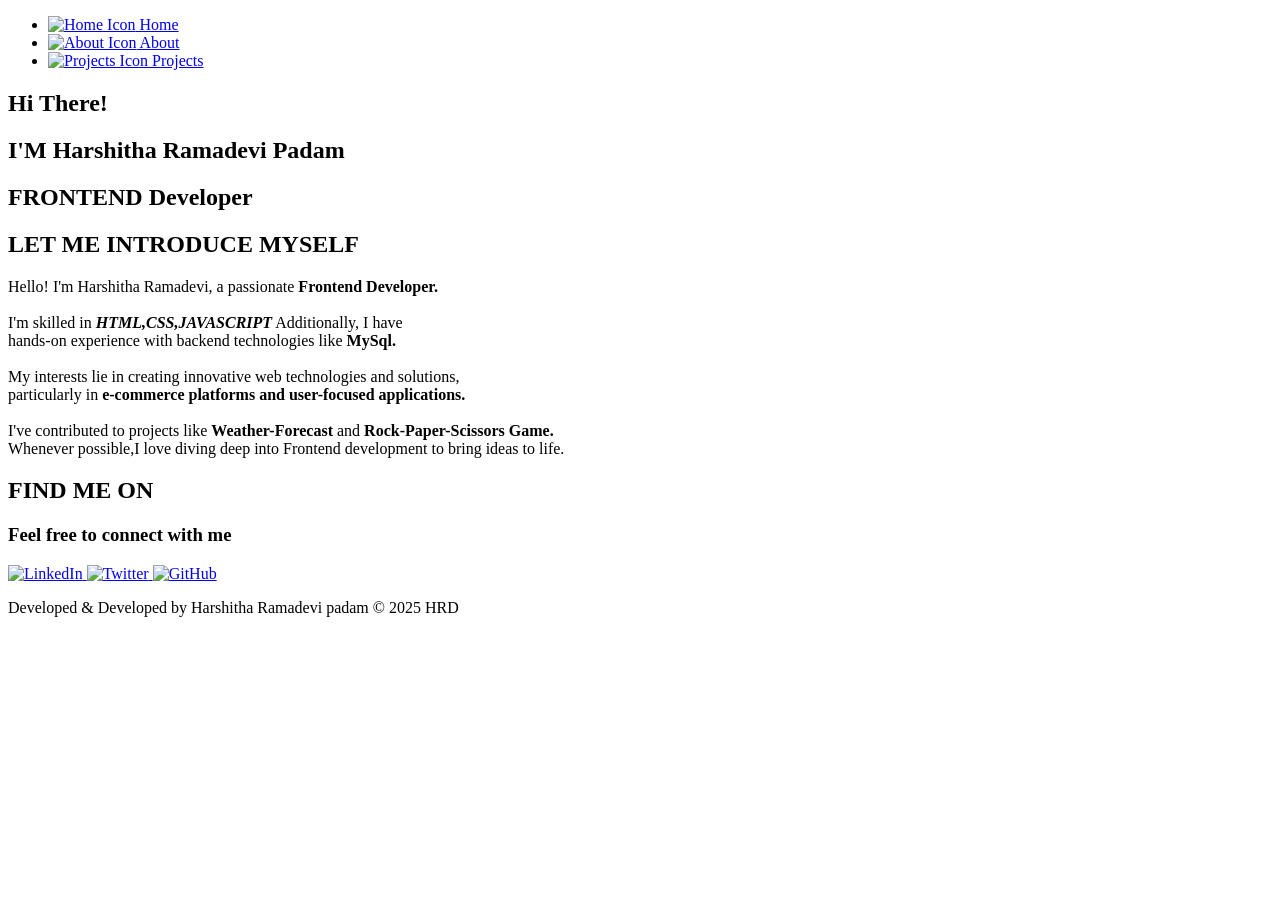
==== index.html @ 6d3aa366 "indexpage" ====
<!DOCTYPE html>
<html lang="en">
<head>
    <meta charset="UTF-8">
    <meta name="viewport" content="width=device-width, initial-scale=1.0">
    <title>My Portfolio</title>
    <link rel="stylesheet" href="app.css">
</head>
<body>

    <header>
        <nav class="top-nav">
            <ul class="nav-links">
                <li>
                    <a href="#home">
                        <img src="homepic.webp" alt="Home Icon">
                        Home
                    </a>
                </li>
                <li>
                    <a href="about.html">
                        <img src="userpic.png" alt="About Icon">
                        About
                    </a>
                </li>
                <li>
                    <a href="project.html">
                        <img src="projects.jpg" alt="Projects Icon">
                        Projects
                    </a>
                </li>
            </ul>
        </nav>
    </header>

    <section id="home" class="page-section">
        <div class="content-wrapper">
            <h1 style="color: black;">Hi There!</h1>
            <p> <h1 style="color: black;">I'M Harshitha Ramadevi Padam</h1><bold><h1 style="color: black;">FRONTEND Developer</h1></bold></p>
        </div>
    </section>

    <section id="about" class="page-section">
        <div class="content-wrapper">
            <h1>LET ME <B>INTRODUCE</B> MYSELF</h1>
            <p>
                Hello! I'm Harshitha Ramadevi, a passionate <b>Frontend Developer.</b>
             <br><br>
                I'm skilled in <i><b>HTML,CSS,JAVASCRIPT</b></i> Additionally, I have 
             <br>
                hands-on experience with backend technologies like <b>MySql.</b>
             <br><br>
                My interests lie in creating innovative web technologies and solutions,
             <br>
                particularly in <b>e-commerce platforms and user-focused applications.</b>
            <br><br>
                I've contributed to projects like <b>Weather-Forecast </b> and <b>Rock-Paper-Scissors Game.</b>
           <br>
                Whenever possible,I love diving deep into Frontend development to bring ideas to life.
         </p>
        </div>
    </section>

    <section id="projects" class="page-section">
        <div class="content-wrapper">
            <h1 class="contact">FIND ME ON</h1>
            <h3 class="contact">Feel free to connect with me</h3>
            <div class="social-links">
                <a href="https://www.linkedin.com/in/harshitha-ramadevi-834407324/" target="_blank">
                    <img src="linkedinpic.webp" alt="LinkedIn">
                </a>
                <a href="https://x.com/PadamRamadevi" target="_blank">
                    <img src="twitterpic.png" alt="Twitter">
                </a>
                <a href="https://github.com/ramadevi-1" target="_blank">
                    <img src="githubpic.png" alt="GitHub">
                </a>
            </div>
            
        </div>
        
        <footer>
            <p id="para">Developed & Developed by Harshitha Ramadevi padam <span id="copy">&copy; 2025 HRD</span></p>
        </footer>
    </section>

    </body>
</html>
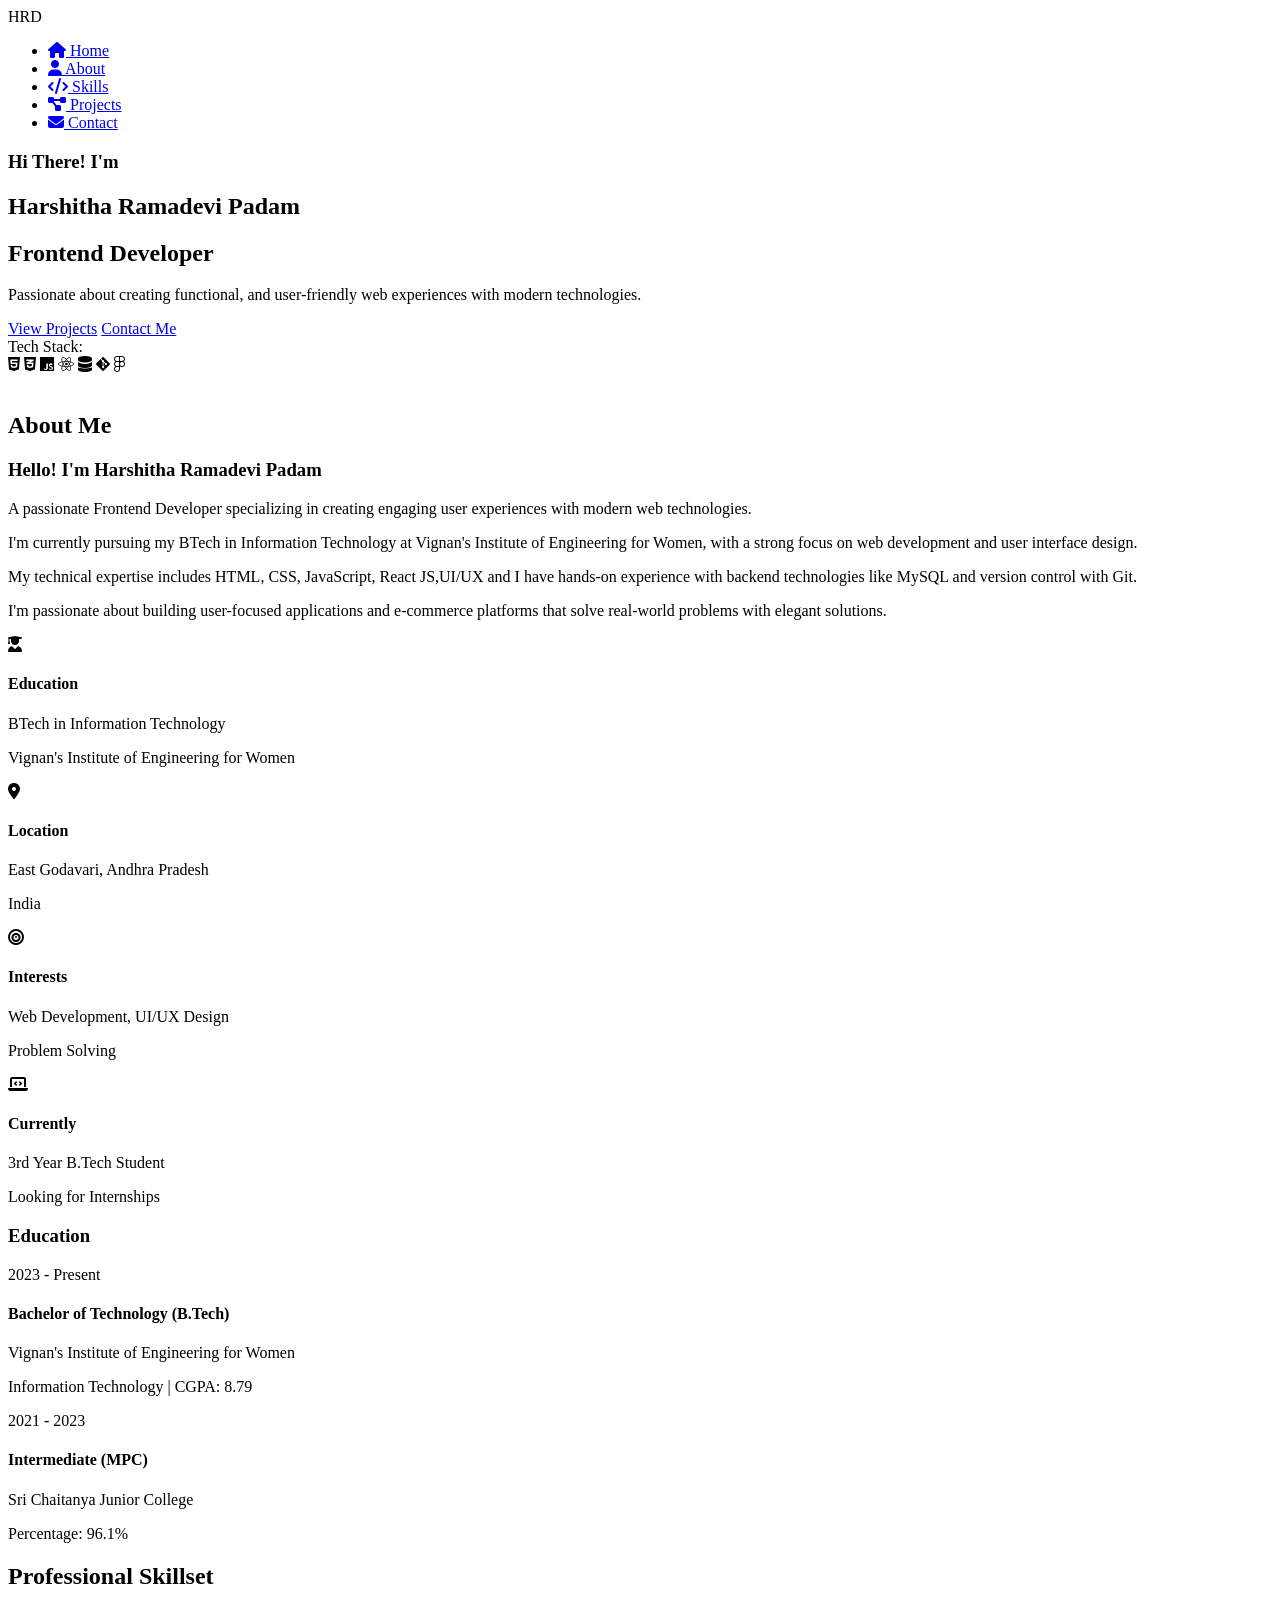
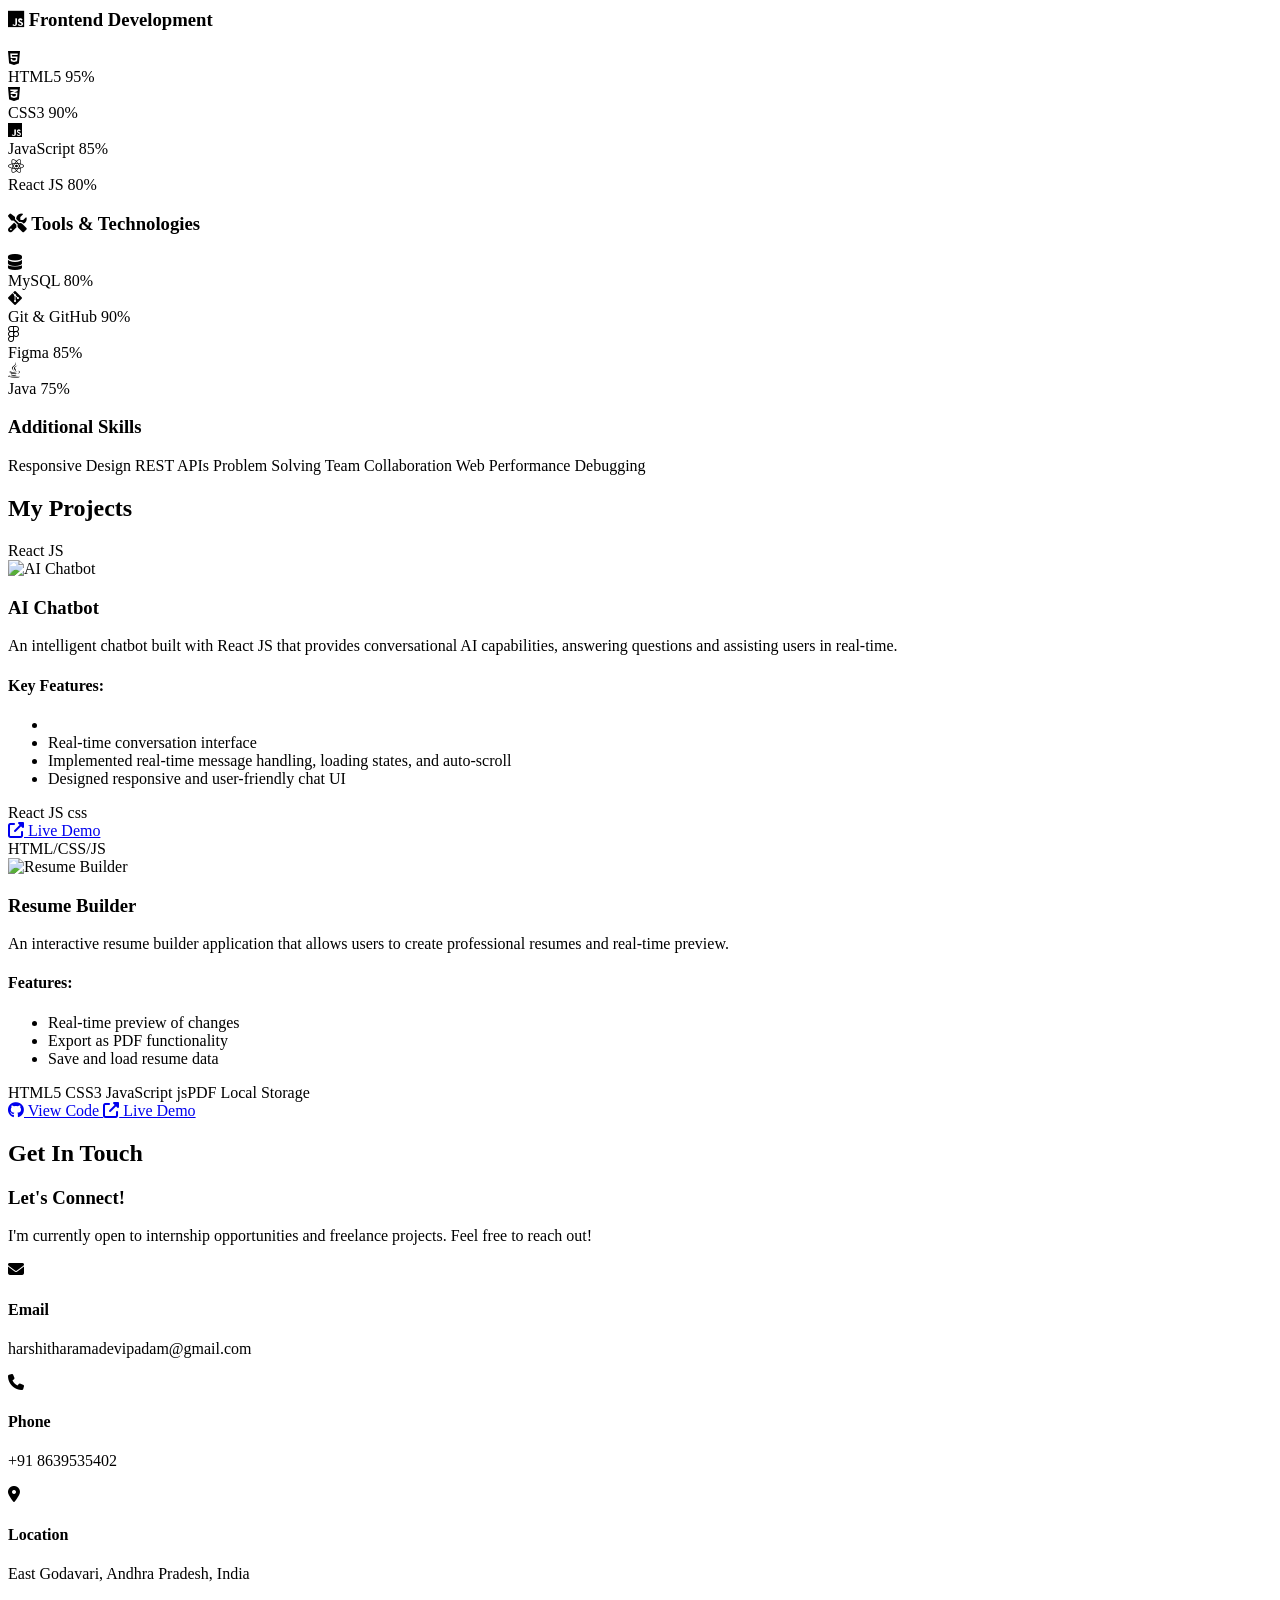
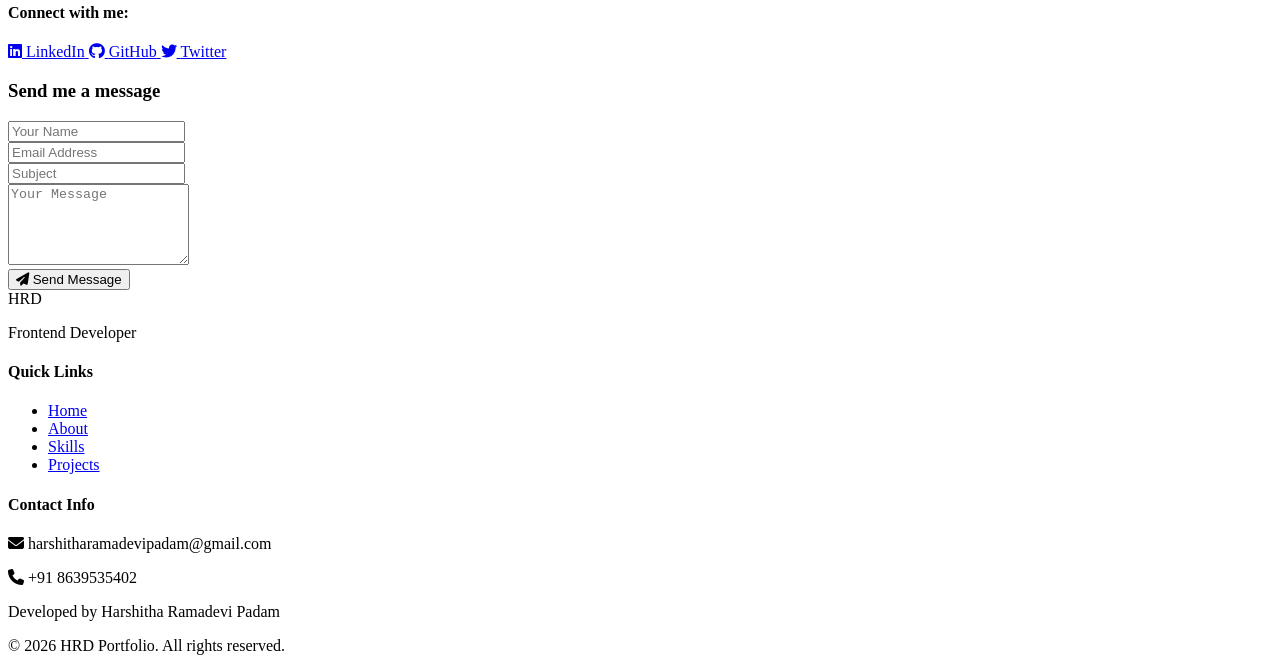
==== commit 8369978d: "create html structure for personal portfolio" ====
--- a/index.html
+++ b/index.html
@@ -3,86 +3,464 @@
 <head>
     <meta charset="UTF-8">
     <meta name="viewport" content="width=device-width, initial-scale=1.0">
-    <title>My Portfolio</title>
-    <link rel="stylesheet" href="app.css">
+    <title>Harshitha Ramadevi - Portfolio</title>
+    <link rel="stylesheet" href="style.css">
+    <link rel="stylesheet" href="https://cdnjs.cloudflare.com/ajax/libs/font-awesome/6.4.0/css/all.min.css">
+    <link href="https://fonts.googleapis.com/css2?family=Poppins:wght@300;400;500;600;700&family=Roboto:wght@300;400;500&display=swap" rel="stylesheet">
 </head>
 <body>
-
+    <!-- Navigation -->
     <header>
-        <nav class="top-nav">
-            <ul class="nav-links">
-                <li>
-                    <a href="#home">
-                        <img src="homepic.webp" alt="Home Icon">
-                        Home
-                    </a>
-                </li>
-                <li>
-                    <a href="about.html">
-                        <img src="userpic.png" alt="About Icon">
-                        About
-                    </a>
-                </li>
-                <li>
-                    <a href="project.html">
-                        <img src="projects.jpg" alt="Projects Icon">
-                        Projects
-                    </a>
-                </li>
-            </ul>
+        <nav class="navbar">
+            <div class="nav-container">
+                <div class="logo">
+                    <span>HRD</span>
+                </div>
+                <ul class="nav-menu">
+                    <li><a href="#home" class="nav-link active"><i class="fas fa-home"></i> Home</a></li>
+                    <li><a href="#about" class="nav-link"><i class="fas fa-user"></i> About</a></li>
+                    <li><a href="#skills" class="nav-link"><i class="fas fa-code"></i> Skills</a></li>
+                    <li><a href="#projects" class="nav-link"><i class="fas fa-project-diagram"></i> Projects</a></li>
+                    <li><a href="#contact" class="nav-link"><i class="fas fa-envelope"></i> Contact</a></li>
+                </ul>
+                <div class="hamburger">
+                    <span class="bar"></span>
+                    <span class="bar"></span>
+                    <span class="bar"></span>
+                </div>
+            </div>
         </nav>
     </header>
 
-    <section id="home" class="page-section">
-        <div class="content-wrapper">
-            <h1 style="color: black;">Hi There!</h1>
-            <p> <h1 style="color: black;">I'M Harshitha Ramadevi Padam</h1><bold><h1 style="color: black;">FRONTEND Developer</h1></bold></p>
+    <!-- Home Section -->
+    <section id="home" class="section">
+        <div class="container">
+            <div class="home-content">
+                <div class="home-text">
+                    <h3 class="greeting">Hi There! I'm</h3>
+                    <h1 class="name">Harshitha Ramadevi Padam</h1>
+                    <h2 class="title">Frontend <span class="highlight">Developer</span></h2>
+                    <p class="intro">Passionate about creating functional, and user-friendly web experiences with modern technologies.</p>
+                    <div class="home-btns">
+                        <a href="#projects" class="btn primary-btn">View Projects</a>
+                        <a href="#contact" class="btn secondary-btn">Contact Me</a>
+                    </div>
+                    <div class="tech-stack">
+                        <span class="tech-label">Tech Stack:</span>
+                        <div class="tech-icons">
+                            <i class="fab fa-html5" title="HTML5"></i>
+                            <i class="fab fa-css3-alt" title="CSS3"></i>
+                            <i class="fab fa-js" title="JavaScript"></i>
+                            <i class="fab fa-react" title="React JS"></i>
+                            <i class="fas fa-database" title="MySQL"></i>
+                            <i class="fab fa-git-alt" title="Git"></i>
+                            <i class="fab fa-figma" title="Figma"></i>
+                        </div>
+                    </div>
+                </div>
+                <div class="home-image">
+                    <div class="profile-container">
+                        <img src="profile.jpeg" alt="" class="profile-img">
+                    </div>
+                </div>
+            </div>
         </div>
     </section>
 
-    <section id="about" class="page-section">
-        <div class="content-wrapper">
-            <h1>LET ME <B>INTRODUCE</B> MYSELF</h1>
-            <p>
-                Hello! I'm Harshitha Ramadevi, a passionate <b>Frontend Developer.</b>
-             <br><br>
-                I'm skilled in <i><b>HTML,CSS,JAVASCRIPT</b></i> Additionally, I have 
-             <br>
-                hands-on experience with backend technologies like <b>MySql.</b>
-             <br><br>
-                My interests lie in creating innovative web technologies and solutions,
-             <br>
-                particularly in <b>e-commerce platforms and user-focused applications.</b>
-            <br><br>
-                I've contributed to projects like <b>Weather-Forecast </b> and <b>Rock-Paper-Scissors Game.</b>
-           <br>
-                Whenever possible,I love diving deep into Frontend development to bring ideas to life.
-         </p>
+    <!-- About Section -->
+    <section id="about" class="section">
+        <div class="container">
+            <h2 class="section-title">About <span class="highlight">Me</span></h2>
+            <div class="about-content">
+                <div class="about-text">
+                    <div class="about-intro">
+                        <h3>Hello! I'm <span class="highlight">Harshitha Ramadevi Padam</span></h3>
+                        <p>A passionate Frontend Developer specializing in creating engaging user experiences with modern web technologies.</p>
+                    </div>
+                    
+                    <div class="about-details">
+                        <p>I'm currently pursuing my <span class="highlight">BTech in Information Technology</span> at Vignan's Institute of Engineering for Women, with a strong focus on web development and user interface design.</p>
+                        
+                        <p>My technical expertise includes <span class="highlight">HTML, CSS, JavaScript, React JS,UI/UX</span> and I have hands-on experience with backend technologies like <span class="highlight">MySQL</span> and version control with <span class="highlight">Git</span>.</p>
+                        
+                        <p>I'm passionate about building <span class="highlight">user-focused applications</span> and <span class="highlight">e-commerce platforms</span> that solve real-world problems with elegant solutions.</p>
+                    </div>
+                    
+                    <div class="personal-info">
+                        <div class="info-grid">
+                            <div class="info-item">
+                                <i class="fas fa-user-graduate"></i>
+                                <div>
+                                    <h4>Education</h4>
+                                    <p>BTech in Information Technology</p>
+                                    <p class="info-sub">Vignan's Institute of Engineering for Women</p>
+                                </div>
+                            </div>
+                            <div class="info-item">
+                                <i class="fas fa-map-marker-alt"></i>
+                                <div>
+                                    <h4>Location</h4>
+                                    <p>East Godavari, Andhra Pradesh</p>
+                                    <p class="info-sub">India</p>
+                                </div>
+                            </div>
+                            <div class="info-item">
+                                <i class="fas fa-bullseye"></i>
+                                <div>
+                                    <h4>Interests</h4>
+                                    <p>Web Development, UI/UX Design</p>
+                                    <p class="info-sub">Problem Solving</p>
+                                </div>
+                            </div>
+                            <div class="info-item">
+                                <i class="fas fa-laptop-code"></i>
+                                <div>
+                                    <h4>Currently</h4>
+                                    <p>3rd Year B.Tech Student</p>
+                                    <p class="info-sub">Looking for Internships</p>
+                                </div>
+                            </div>
+                        </div>
+                    </div>
+                </div>
+            </div>
+            
+            <div class="education-section">
+                <h3 class="subtitle">Education</h3>
+                <div class="education-list">
+                    <div class="education-item">
+                        <div class="edu-year">2023 - Present</div>
+                        <div class="edu-content">
+                            <h4>Bachelor of Technology (B.Tech)</h4>
+                            <p class="edu-institute">Vignan's Institute of Engineering for Women</p>
+                            <p class="edu-details">Information Technology | CGPA: 8.79</p>
+                        </div>
+                    </div>
+                    <div class="education-item">
+                        <div class="edu-year">2021 - 2023</div>
+                        <div class="edu-content">
+                            <h4>Intermediate (MPC)</h4>
+                            <p class="edu-institute">Sri Chaitanya Junior College</p>
+                            <p class="edu-details">Percentage: 96.1%</p>
+                        </div>
+                    </div>
+                </div>
+            </div>
         </div>
     </section>
 
-    <section id="projects" class="page-section">
-        <div class="content-wrapper">
-            <h1 class="contact">FIND ME ON</h1>
-            <h3 class="contact">Feel free to connect with me</h3>
-            <div class="social-links">
-                <a href="https://www.linkedin.com/in/harshitha-ramadevi-834407324/" target="_blank">
-                    <img src="linkedinpic.webp" alt="LinkedIn">
-                </a>
-                <a href="https://x.com/PadamRamadevi" target="_blank">
-                    <img src="twitterpic.png" alt="Twitter">
-                </a>
-                <a href="https://github.com/ramadevi-1" target="_blank">
-                    <img src="githubpic.png" alt="GitHub">
-                </a>
-            </div>
-            
-        </div>
-        
-        <footer>
-            <p id="para">Developed & Developed by Harshitha Ramadevi padam <span id="copy">&copy; 2025 HRD</span></p>
-        </footer>
+    <!-- Skills Section -->
+    <section id="skills" class="section">
+        <div class="container">
+            <h2 class="section-title">Professional <span class="highlight">Skillset</span></h2>
+            <div class="skills-container">
+                <div class="skill-category">
+                    <h3 class="category-title"><i class="fab fa-js"></i> Frontend Development</h3>
+                    <div class="skills-grid">
+                        <div class="skill-item">
+                            <div class="skill-icon">
+                                <i class="fab fa-html5"></i>
+                            </div>
+                            <div class="skill-info">
+                                <span class="skill-name">HTML5</span>
+                                <span class="skill-percent">95%</span>
+                            </div>
+                            <div class="skill-bar">
+                                <div class="skill-level" style="width: 95%"></div>
+                            </div>
+                        </div>
+                        <div class="skill-item">
+                            <div class="skill-icon">
+                                <i class="fab fa-css3-alt"></i>
+                            </div>
+                            <div class="skill-info">
+                                <span class="skill-name">CSS3</span>
+                                <span class="skill-percent">90%</span>
+                            </div>
+                            <div class="skill-bar">
+                                <div class="skill-level" style="width: 90%"></div>
+                            </div>
+                        </div>
+                        <div class="skill-item">
+                            <div class="skill-icon">
+                                <i class="fab fa-js"></i>
+                            </div>
+                            <div class="skill-info">
+                                <span class="skill-name">JavaScript</span>
+                                <span class="skill-percent">85%</span>
+                            </div>
+                            <div class="skill-bar">
+                                <div class="skill-level" style="width: 85%"></div>
+                            </div>
+                        </div>
+                        <div class="skill-item">
+                            <div class="skill-icon">
+                                <i class="fab fa-react"></i>
+                            </div>
+                            <div class="skill-info">
+                                <span class="skill-name">React JS</span>
+                                <span class="skill-percent">80%</span>
+                            </div>
+                            <div class="skill-bar">
+                                <div class="skill-level" style="width: 80%"></div>
+                            </div>
+                        </div>
+                    </div>
+                </div>
+                
+                <div class="skill-category">
+                    <h3 class="category-title"><i class="fas fa-tools"></i> Tools & Technologies</h3>
+                    <div class="skills-grid">
+                        <div class="skill-item">
+                            <div class="skill-icon">
+                                <i class="fas fa-database"></i>
+                            </div>
+                            <div class="skill-info">
+                                <span class="skill-name">MySQL</span>
+                                <span class="skill-percent">80%</span>
+                            </div>
+                            <div class="skill-bar">
+                                <div class="skill-level" style="width: 80%"></div>
+                            </div>
+                        </div>
+                        <div class="skill-item">
+                            <div class="skill-icon">
+                                <i class="fab fa-git-alt"></i>
+                            </div>
+                            <div class="skill-info">
+                                <span class="skill-name">Git & GitHub</span>
+                                <span class="skill-percent">90%</span>
+                            </div>
+                            <div class="skill-bar">
+                                <div class="skill-level" style="width: 90%"></div>
+                            </div>
+                        </div>
+                        <div class="skill-item">
+                            <div class="skill-icon">
+                                <i class="fab fa-figma"></i>
+                            </div>
+                            <div class="skill-info">
+                                <span class="skill-name">Figma</span>
+                                <span class="skill-percent">85%</span>
+                            </div>
+                            <div class="skill-bar">
+                                <div class="skill-level" style="width: 85%"></div>
+                            </div>
+                        </div>
+                        <div class="skill-item">
+                            <div class="skill-icon">
+                                <i class="fab fa-java"></i>
+                            </div>
+                            <div class="skill-info">
+                                <span class="skill-name">Java</span>
+                                <span class="skill-percent">75%</span>
+                            </div>
+                            <div class="skill-bar">
+                                <div class="skill-level" style="width: 75%"></div>
+                            </div>
+                        </div>
+                    </div>
+                </div>
+            </div>
+
+            <div class="additional-skills">
+                <h3 class="subtitle">Additional <span class="highlight">Skills</span></h3>
+                <div class="skill-tags">
+                    <span class="skill-tag">Responsive Design</span>
+                    <span class="skill-tag">REST APIs</span>
+                    <span class="skill-tag">Problem Solving</span>
+                    <span class="skill-tag">Team Collaboration</span>
+                    <span class="skill-tag">Web Performance</span>
+                    <span class="skill-tag">Debugging</span>
+                </div>
+            </div>
+        </div>
     </section>
 
-    </body>
+    <!-- Projects Section -->
+    <section id="projects" class="section">
+        <div class="container">
+            <h2 class="section-title">My <span class="highlight">Projects</span></h2>
+            <div class="projects-grid">
+                <!-- Project 1: AI Chatbot -->
+                <div class="project-card">
+                    <div class="project-image">
+                        <div class="project-badge">React JS</div>
+                        <img src="chatbot.avif" alt="AI Chatbot">
+                    </div>
+                    <div class="project-content">
+                        <h3 class="project-title">AI Chatbot</h3>
+                        <p class="project-description">An intelligent chatbot built with React JS that provides conversational AI capabilities, answering questions and assisting users in real-time.</p>
+                        <div class="project-features">
+                            <h4>Key Features:</h4>
+                            <ul>
+                                <li></li>
+                                <li>Real-time conversation interface</li>
+                                <li>Implemented real-time message handling, loading states, and auto-scroll</li>
+                                <li>Designed responsive and user-friendly chat UI</li>
+                                
+                            </ul>
+                        </div>
+                        <div class="project-tech">
+                            <span class="tech-tag">React JS</span>
+                            <span class="tech-tag">css</span>
+                            <!-- <span class="tech-tag"></span>
+                            <span class="tech-tag"></span>
+                            <span class="tech-tag"></span> -->
+                        </div>
+                        <div class="project-links">
+                            
+                            <a href="https://mychatflowai.netlify.app/" target="_blank" class="project-link demo">
+                                <i class="fas fa-external-link-alt"></i> Live Demo
+                            </a>
+                        </div>
+                    </div>
+                </div>
+                
+                <!-- Project 2: Resume Builder -->
+                <div class="project-card">
+                    <div class="project-image">
+                        <div class="project-badge">HTML/CSS/JS</div>
+                        <img src="resume.avif" alt="Resume Builder">
+                    </div>
+                    <div class="project-content">
+                        <h3 class="project-title">Resume Builder</h3>
+                        <p class="project-description">An interactive resume builder application that allows users to create professional resumes  and real-time preview.</p>
+                        <div class="project-features">
+                            <h4>Features:</h4>
+                            <ul>
+                                <li>Real-time preview of changes</li>
+                                <li>Export as PDF functionality</li>
+                                <li>Save and load resume data</li>
+                            </ul>
+                        </div>
+                        <div class="project-tech">
+                            <span class="tech-tag">HTML5</span>
+                            <span class="tech-tag">CSS3</span>
+                            <span class="tech-tag">JavaScript</span>
+                            <span class="tech-tag">jsPDF</span>
+                            <span class="tech-tag">Local Storage</span>
+                        </div>
+                        <div class="project-links">
+                            <a href="https://github.com/ramadevi-1/ResumeBuilder" target="_blank" class="project-link">
+                                <i class="fab fa-github"></i> View Code
+                            </a>
+                            <a href="https://ramadevi-1.github.io/ResumeBuilder" target="_blank" class="project-link demo">
+                                <i class="fas fa-external-link-alt"></i> Live Demo
+                            </a>
+                        </div>
+                    </div>
+                </div>
+            </div>
+        </div>
+    </section>
+
+    <!-- Contact Section -->
+    <section id="contact" class="section">
+        <div class="container">
+            <h2 class="section-title">Get In <span class="highlight">Touch</span></h2>
+            <div class="contact-content">
+                <div class="contact-info">
+                    <h3 class="subtitle">Let's Connect!</h3>
+                    <p>I'm currently open to internship opportunities and freelance projects. Feel free to reach out!</p>
+                    
+                    <div class="contact-details">
+                        <div class="detail-item">
+                            <i class="fas fa-envelope"></i>
+                            <div>
+                                <h4>Email</h4>
+                                <p>harshitharamadevipadam@gmail.com</p>
+                            </div>
+                        </div>
+                        <div class="detail-item">
+                            <i class="fas fa-phone"></i>
+                            <div>
+                                <h4>Phone</h4>
+                                <p>+91 8639535402</p>
+                            </div>
+                        </div>
+                        <div class="detail-item">
+                            <i class="fas fa-map-marker-alt"></i>
+                            <div>
+                                <h4>Location</h4>
+                                <p>East Godavari, Andhra Pradesh, India</p>
+                            </div>
+                        </div>
+                    </div>
+                    
+                    <div class="social-connect">
+                        <h4>Connect with me:</h4>
+                        <div class="social-links">
+                            <a href="https://www.linkedin.com/in/harshitha-ramadevi-834407324/" target="_blank" class="social-link">
+                                <i class="fab fa-linkedin"></i>
+                                <span>LinkedIn</span>
+                            </a>
+                            <a href="https://github.com/ramadevi-1" target="_blank" class="social-link">
+                                <i class="fab fa-github"></i>
+                                <span>GitHub</span>
+                            </a>
+                            <a href="https://x.com/PadamRamadevi" target="_blank" class="social-link">
+                                <i class="fab fa-twitter"></i>
+                                <span>Twitter</span>
+                            </a>
+                        </div>
+                    </div>
+                </div>
+                
+                <div class="contact-form">
+                    <form id="contactForm">
+                        <h3 class="form-title">Send me a message</h3>
+                        <div class="form-group">
+                            <input type="text" placeholder="Your Name" required>
+                        </div>
+                        <div class="form-group">
+                            <input type="email" placeholder="Email Address" required>
+                        </div>
+                        <div class="form-group">
+                            <input type="text" placeholder="Subject" required>
+                        </div>
+                        <div class="form-group">
+                            <textarea placeholder="Your Message" rows="5" required></textarea>
+                        </div>
+                        <button type="submit" class="btn primary-btn submit-btn">
+                            <i class="fas fa-paper-plane"></i> Send Message
+                        </button>
+                    </form>
+                </div>
+            </div>
+        </div>
+    </section>
+
+    <!-- Footer -->
+    <footer>
+        <div class="container">
+            <div class="footer-content">
+                <div class="footer-logo">
+                    <span class="logo-text">HRD</span>
+                    <p>Frontend Developer</p>
+                </div>
+                <div class="footer-links">
+                    <h4>Quick Links</h4>
+                    <ul>
+                        <li><a href="#home">Home</a></li>
+                        <li><a href="#about">About</a></li>
+                        <li><a href="#skills">Skills</a></li>
+                        <li><a href="#projects">Projects</a></li>
+                    </ul>
+                </div>
+                <div class="footer-contact">
+                    <h4>Contact Info</h4>
+                    <p><i class="fas fa-envelope"></i> harshitharamadevipadam@gmail.com</p>
+                    <p><i class="fas fa-phone"></i> +91 8639535402</p>
+                </div>
+            </div>
+            <div class="footer-bottom">
+                <p class="footer-text">Developed by Harshitha Ramadevi Padam</p>
+                <p class="copyright">&copy; 2026 HRD Portfolio. All rights reserved.</p>
+            </div>
+        </div>
+    </footer>
+
+    <script src="script.js"></script>
+</body>
 </html>
